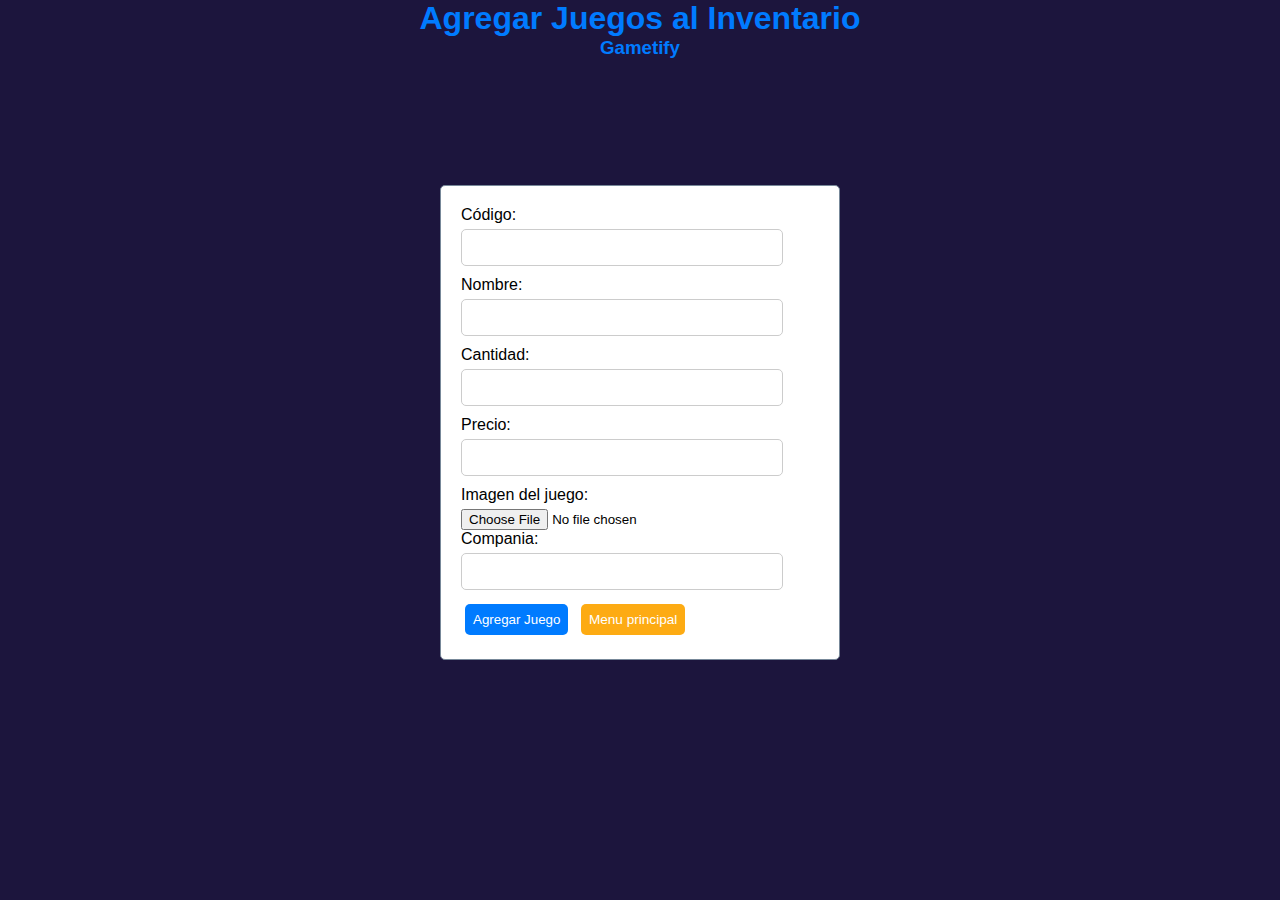
==== altas.html @ 8601c1bb "Add files via upload" ====
<!DOCTYPE html>
<html lang="es">

<head>
    <meta charset="UTF-8">
    <meta http-equiv="X-UA-Compatible" content="IE=edge">
    <meta name="viewport" content="width=device-width, initial-scale=1.0">
    <title>Agregar Juego</title>
    <link rel="stylesheet" href="static/css/estilos.css">
</head>

<body>
    <h1>Agregar Juegos al Inventario</h1>
    <h3>Gametify</h3>
    <br><br><br><br><br><br><br>
    <!--enctype="multipart/form-data" es necesario para enviar archivos al back.-->
    <form id="formulario" enctype="multipart/form-data">
        <label for="codigo">Código:</label>
        <input type="number" id="codigo" name="codigo" required><br>
        <label for="nombre">Nombre:</label>
        <input type="text" id="nombre" name="nombre" required><br>
        <label for="cantidad">Cantidad:</label>
        <input type="number" id="cantidad" name="cantidad" required><br>
        <label for="precio">Precio:</label>
        <input type="number" step="0.01" id="precio" name="precio" required><br>
        <label for="imagenProducto">Imagen del juego:</label>
        <input type="file" id="imagenProducto" name="imagen">
        <label for="companiaJuego">Compania:</label>
        <input type="number" id="companiaJuego" name="compania">
        <button type="submit">Agregar Juego</button>
        <a href="index.html">Menu principal</a>
    </form>
    <script src="altas.js"></script>
</body>
</html>
---- static/css/estilos.css ----
/* Estilos para todo el proyecto */
*{
    margin: 0;
    padding: 0;
    box-sizing: border-box;
    font-family: Verdana, Geneva, Tahoma, sans-serif;

}
body {
    font-family: Arial, sans-serif;
    background-color: rgb(28, 21, 61);
    }
    .contenedor-centrado {
    display: flex;
    width: 100%;
    justify-content: center;
    }
    p {
    background-color: #f9f9f9;
    max-width: 400px;
    margin: 0 auto;
    padding: 20px;
    }
    h1, h2, h3, h4, h5, h6 {
        text-align: center;
color: #007bff;
}
form {
max-width: 400px;
margin: 0 auto;
padding: 20px;
background-color: white;
border: 1px solid lightslategray;
border-radius: 5px;
}
table {
max-width: 90%;
margin: 0 auto;
padding: 20px;
background-color: white;
border: 1px solid lightslategray;
border-radius: 5px;
}
label {
display: block;
margin-bottom: 5px;
}
input[type="text"], input[type="number"], textarea {
width: 90%;
padding: 10px;
margin-bottom: 10px;
border: 1px solid #cccccc;
border-radius: 5px;
}
input[type="submit"] {
padding: 10px;
background-color: #007bff;
color: #ffffff;
border: none;
border-radius: 5px;
cursor: pointer;
}
input[type="submit"]:hover {
background-color: #0056b3;
}
button {
    padding: 8px;
margin: 4px;
background-color: #007bff;
color: #ffffff;
border: none;
border-radius: 5px;
cursor: pointer;
}
button:hover {
background-color: #0056b3;
}
a {
padding: 8px;
margin: 4px;
background-color: #fdab13;
color: #ffffff;
border: none;
border-radius: 5px;
cursor: pointer;
text-decoration: none;
font-size: 85%;
}
a:hover {
background-color: #cd7b00;
}
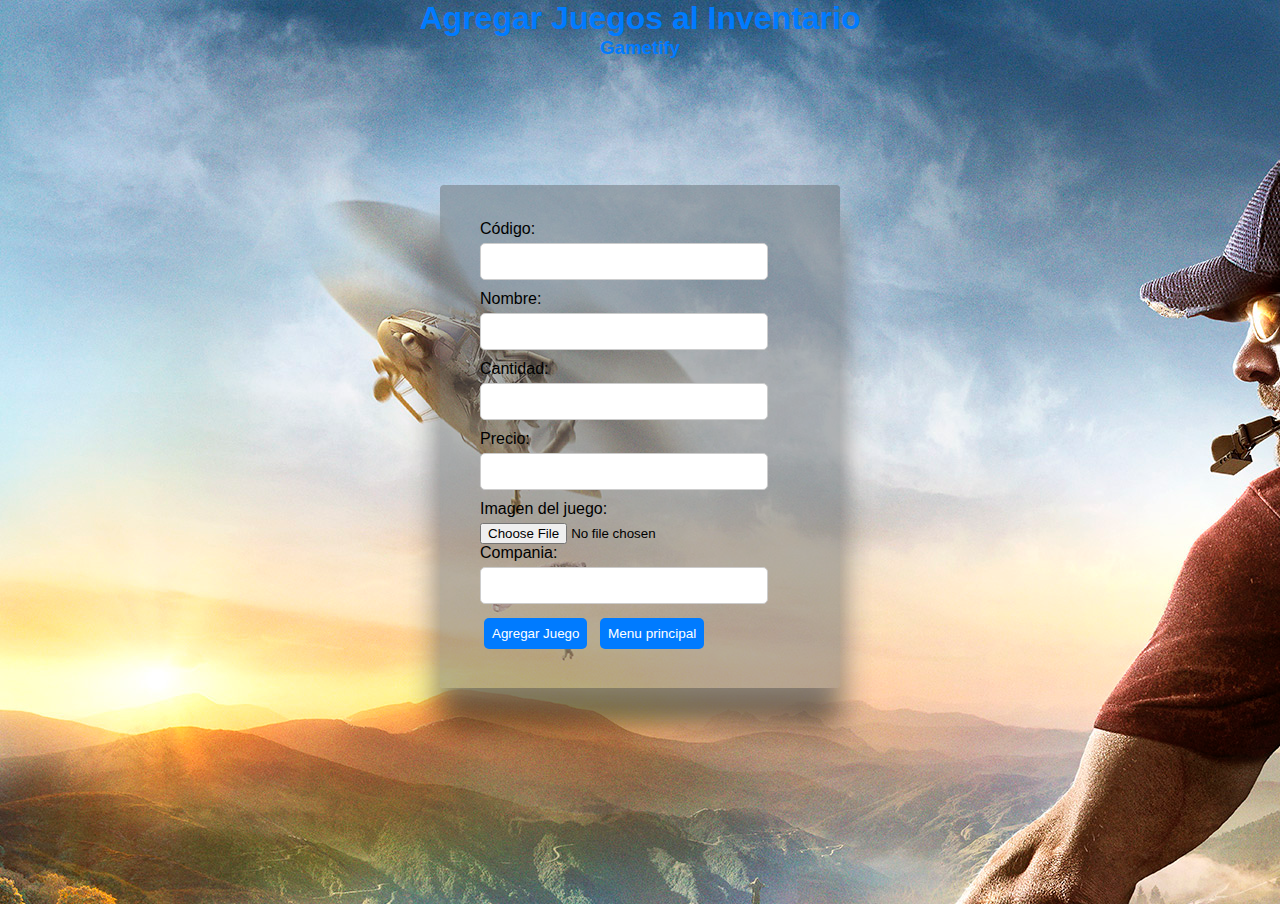
==== commit dd5c3c36: "Front updates" ====
--- a/altas.html
+++ b/altas.html
@@ -10,26 +10,30 @@
 </head>
 
 <body>
-    <h1>Agregar Juegos al Inventario</h1>
-    <h3>Gametify</h3>
-    <br><br><br><br><br><br><br>
-    <!--enctype="multipart/form-data" es necesario para enviar archivos al back.-->
-    <form id="formulario" enctype="multipart/form-data">
-        <label for="codigo">Código:</label>
-        <input type="number" id="codigo" name="codigo" required><br>
-        <label for="nombre">Nombre:</label>
-        <input type="text" id="nombre" name="nombre" required><br>
-        <label for="cantidad">Cantidad:</label>
-        <input type="number" id="cantidad" name="cantidad" required><br>
-        <label for="precio">Precio:</label>
-        <input type="number" step="0.01" id="precio" name="precio" required><br>
-        <label for="imagenProducto">Imagen del juego:</label>
-        <input type="file" id="imagenProducto" name="imagen">
-        <label for="companiaJuego">Compania:</label>
-        <input type="number" id="companiaJuego" name="compania">
-        <button type="submit">Agregar Juego</button>
-        <a href="index.html">Menu principal</a>
-    </form>
+    <div class="confondo">
+        <h1>Agregar Juegos al Inventario</h1>
+        <h3>Gametify</h3>
+        <br><br><br><br><br><br><br>
+        <!--enctype="multipart/form-data" es necesario para enviar archivos al back.-->
+        <form id="formulario" enctype="multipart/form-data">
+            <label for="codigo">Código:</label>
+            <input type="number" id="codigo" name="codigo" required><br>
+            <label for="nombre">Nombre:</label>
+            <input type="text" id="nombre" name="nombre" required><br>
+            <label for="cantidad">Cantidad:</label>
+            <input type="number" id="cantidad" name="cantidad" required><br>
+            <label for="precio">Precio:</label>
+            <input type="number" step="0.01" id="precio" name="precio" required><br>
+            <label for="imagenProducto">Imagen del juego:</label>
+            <input type="file" id="imagenProducto" name="imagen">
+            <label for="companiaJuego">Compania:</label>
+            <input type="number" id="companiaJuego" name="compania">
+            <button type="submit">Agregar Juego</button>
+            <a href="index.html">Menu principal</a>
+        </form>
+        <br><br><br><br><br><br><br><br><br><br><br><br>
+    </div>
+    
     <script src="altas.js"></script>
 </body>
 </html>--- a/static/css/estilos.css
+++ b/static/css/estilos.css
@@ -24,22 +24,34 @@
     h1, h2, h3, h4, h5, h6 {
         text-align: center;
 color: #007bff;
+
 }
 form {
 max-width: 400px;
 margin: 0 auto;
 padding: 20px;
 background-color: white;
-border: 1px solid lightslategray;
-border-radius: 5px;
+background: #686d6f7a;
+padding: 35px 40px;
+border-radius: 4px;
+z-index: 1;
+overflow: hidden;
+box-shadow: 0px 12px 31px #ffffff52, 0px 36px 31px #000000a1;
+animation: login 0.88s ease;
 }
 table {
 max-width: 90%;
 margin: 0 auto;
-padding: 20px;
 background-color: white;
 border: 1px solid lightslategray;
-border-radius: 5px;
+position: relative;
+background: #686d6f7a;
+padding: 35px 40px;
+border-radius: 4px;
+z-index: 1;
+overflow: hidden;
+box-shadow: 0px 12px 31px #ffffff52, 0px 36px 31px #000000a1;
+animation: login 0.88s ease;
 }
 label {
 display: block;
@@ -60,6 +72,7 @@
 border-radius: 5px;
 cursor: pointer;
 }
+
 input[type="submit"]:hover {
 background-color: #0056b3;
 }
@@ -78,7 +91,7 @@
 a {
 padding: 8px;
 margin: 4px;
-background-color: #fdab13;
+background-color: #007bff;
 color: #ffffff;
 border: none;
 border-radius: 5px;
@@ -89,3 +102,9 @@
 a:hover {
 background-color: #cd7b00;
 }
+
+.confondo {
+    background-image: url("/static/img/wallpapergr.jpg");
+    height: auto;
+    background-repeat: no-repeat;
+}